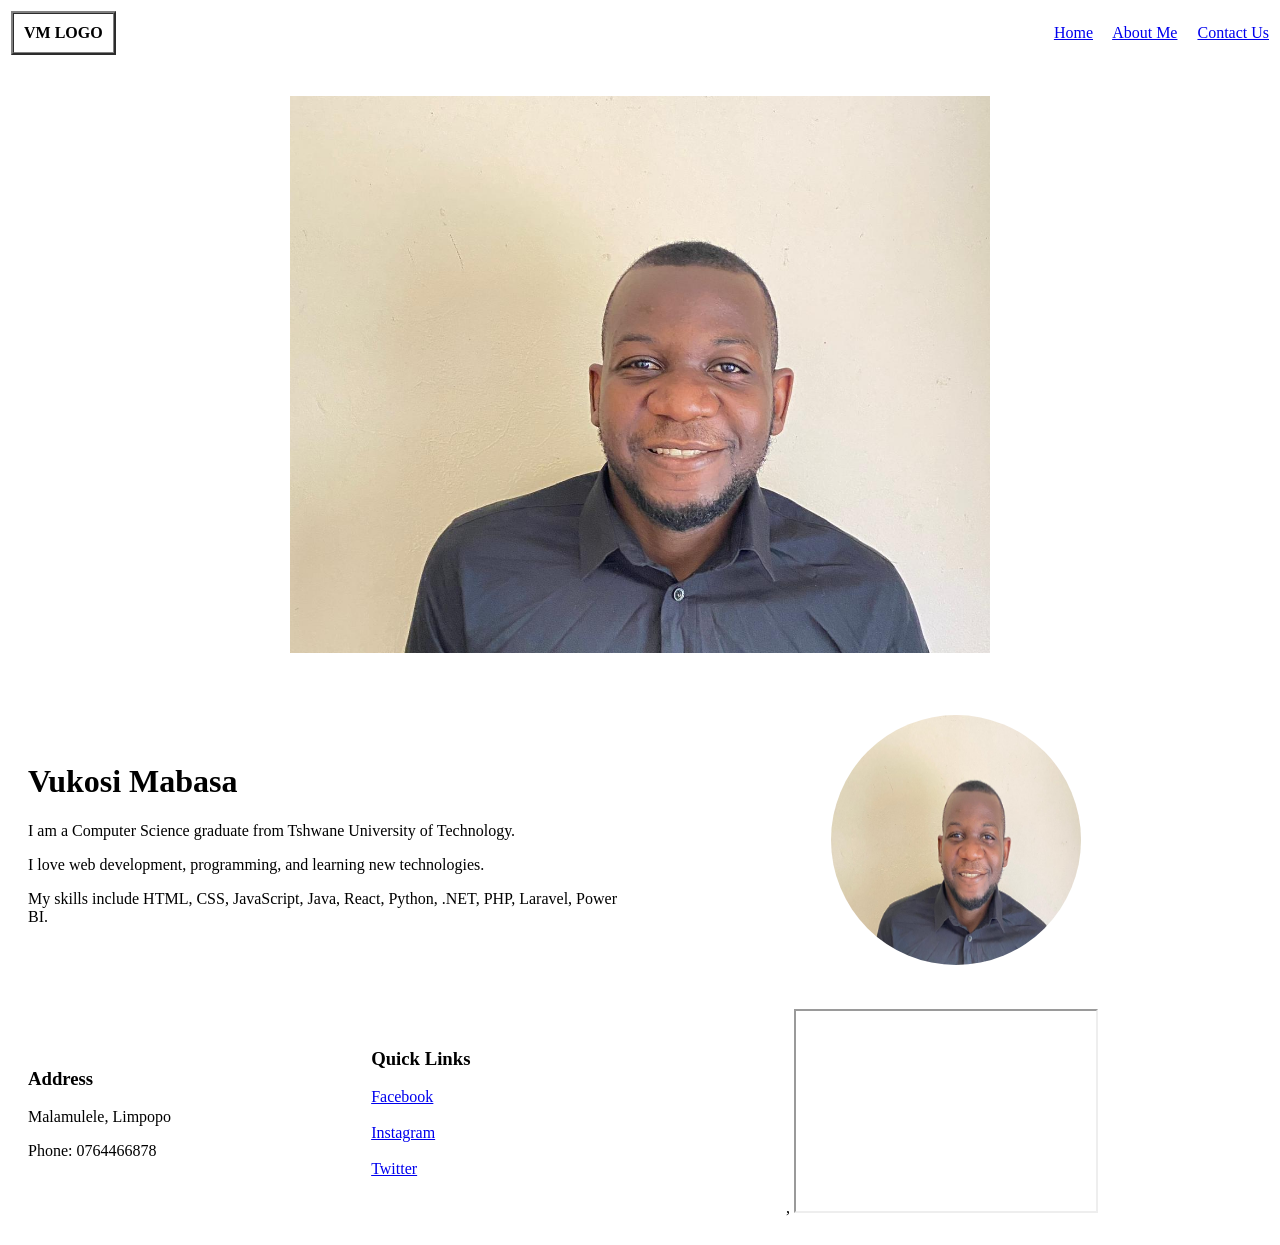
==== index.html @ c6c5edf9 "add all required files needed for the task." ====
<!DOCTYPE html>

<html>

<head>
    <title>My Portfolio</title>
</head>

<body>

    <table width="100%">
        <tr>
            <td align="left" width="20%">
                <table border="2" cellpadding="10" cellspacing="0">
                    <tr>
                        <td>
                            <b>VM LOGO</b>
                        </td>
                    </tr>
                </table>
            </td>

            <td align="right" width="80%">
                <a href="index.html">Home</a>

                &nbsp;&nbsp;&nbsp;

                <a href="about.html">About Me</a>

                &nbsp;&nbsp;&nbsp;

                <a href="contact.html">Contact Us</a>
            </td>
        </tr>
    </table>

    <br>

    <table width="100%" boarder="1" cellspacing="0" cellpadding="20">

        <tr>
            <td align="center">

                <img src="picture.jpg" width="700" alt="My Picture">

            </td>
        </tr>

    </table>

    <br>

    <table width="100%" boarder="1" cellspacing="0" cellpadding="20">

        <tr>

            <td width="50%">
                <h1>Vukosi Mabasa</h1>

                <p>
                    I am a Computer Science graduate from Tshwane University of Technology.
                </p>

                <p>
                    I love web development, programming, and learning new technologies.
                </p>

                <p>
                    My skills include HTML, CSS, JavaScript, Java, React, Python, .NET, PHP, Laravel, Power BI.
                </p>
            </td>

            <td align="center">
                <img src="picture.jpg" width="250" height="250" alt="Vukosi Mabasa" style="border-radius:50%;">
            </td>

        </tr>

    </table>

    <table width="100%" boarder="1" cellspacing="0" cellpadding="20">

        <tr>

            <td>
                <h3>Address</h3>

                <p>Malamulele, Limpopo</p>

                <p>Phone: 0764466878</p>
            </td>

            <td>
                <h3>Quick Links</h3>

                <a href="#">Facebook</a>
                <br><br>

                <a href="#">Instagram</a>
                <br><br>

                <a href="#">Twitter</a>
                <br><br>
            </td>

            <td align="center">,

                <iframe src="https://maps.google.com/maps?q=thohoyandou&t=&z=13&ie=UTF8&iwloc=&output=embed" width="300"
                    height="200">
                </iframe>

            </td>

        </tr>

    </table>

</body>

</html>
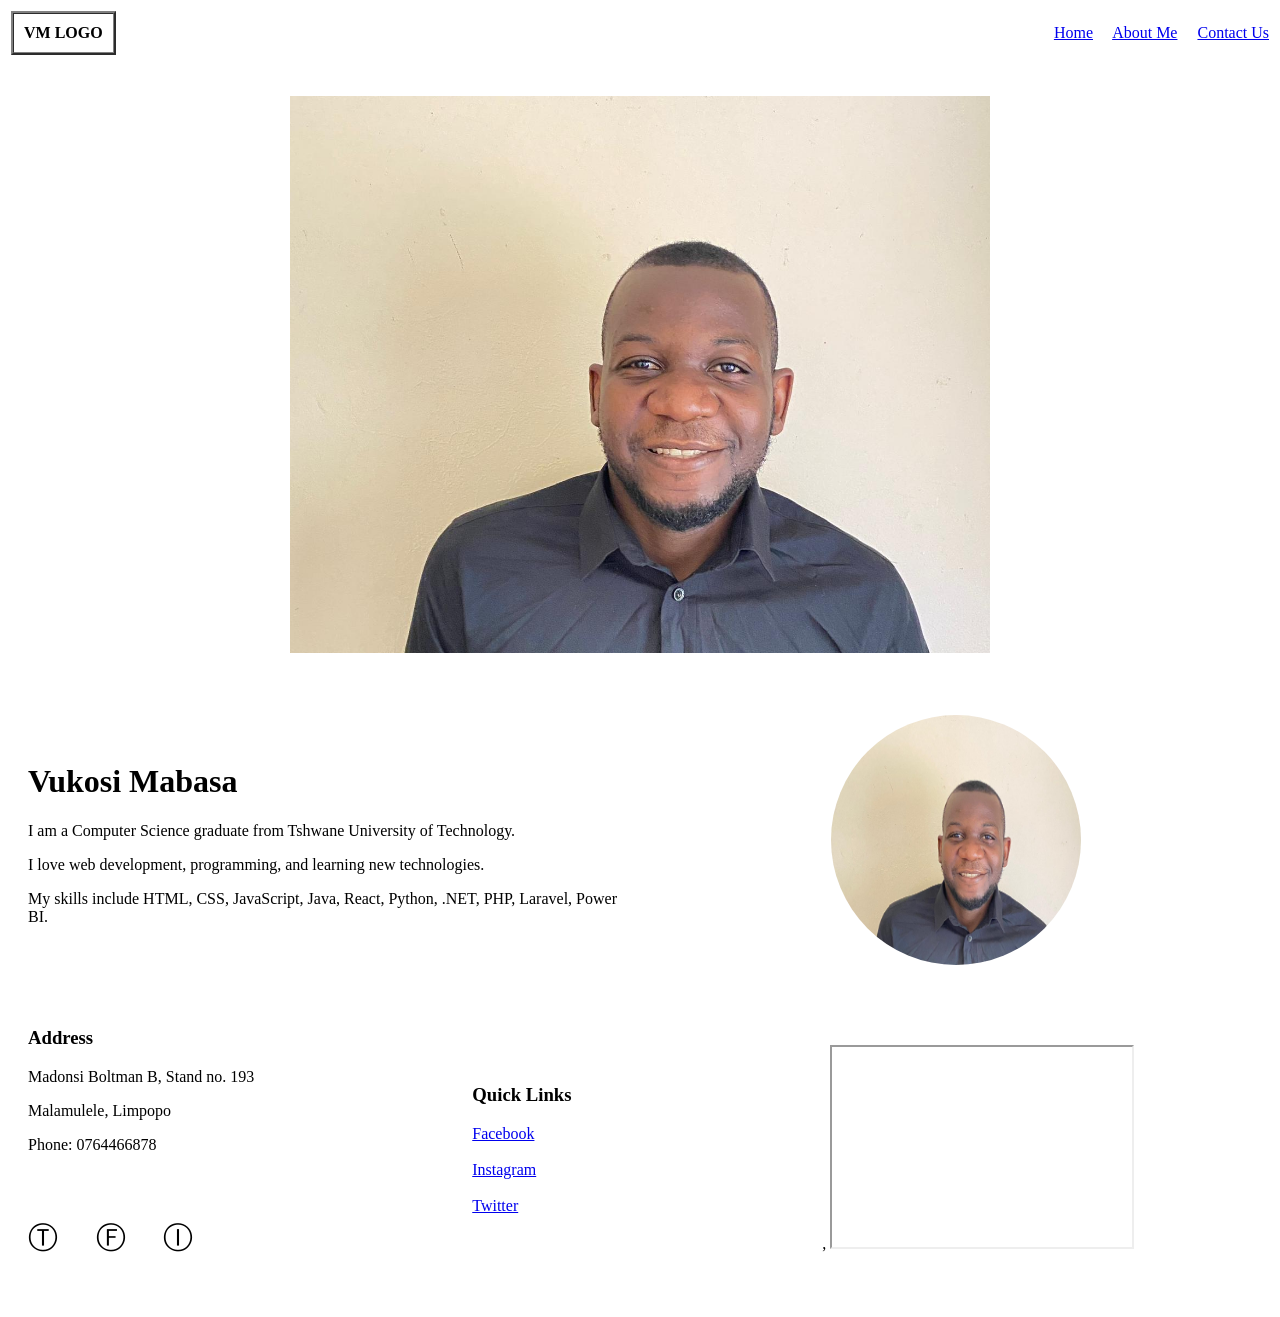
==== commit 1ab37bd7: "add all required files needed for the task." ====
--- a/index.html
+++ b/index.html
@@ -84,10 +84,18 @@
 
             <td>
                 <h3>Address</h3>
-
+            
+                <p>Madonsi Boltman B, Stand no. 193</p>
                 <p>Malamulele, Limpopo</p>
-
                 <p>Phone: 0764466878</p>
+            
+                <br>
+            
+                <p style="font-size:30px;">
+                    Ⓣ &nbsp;&nbsp;&nbsp;
+                    Ⓕ &nbsp;&nbsp;&nbsp;
+                    Ⓘ
+                </p>
             </td>
 
             <td>
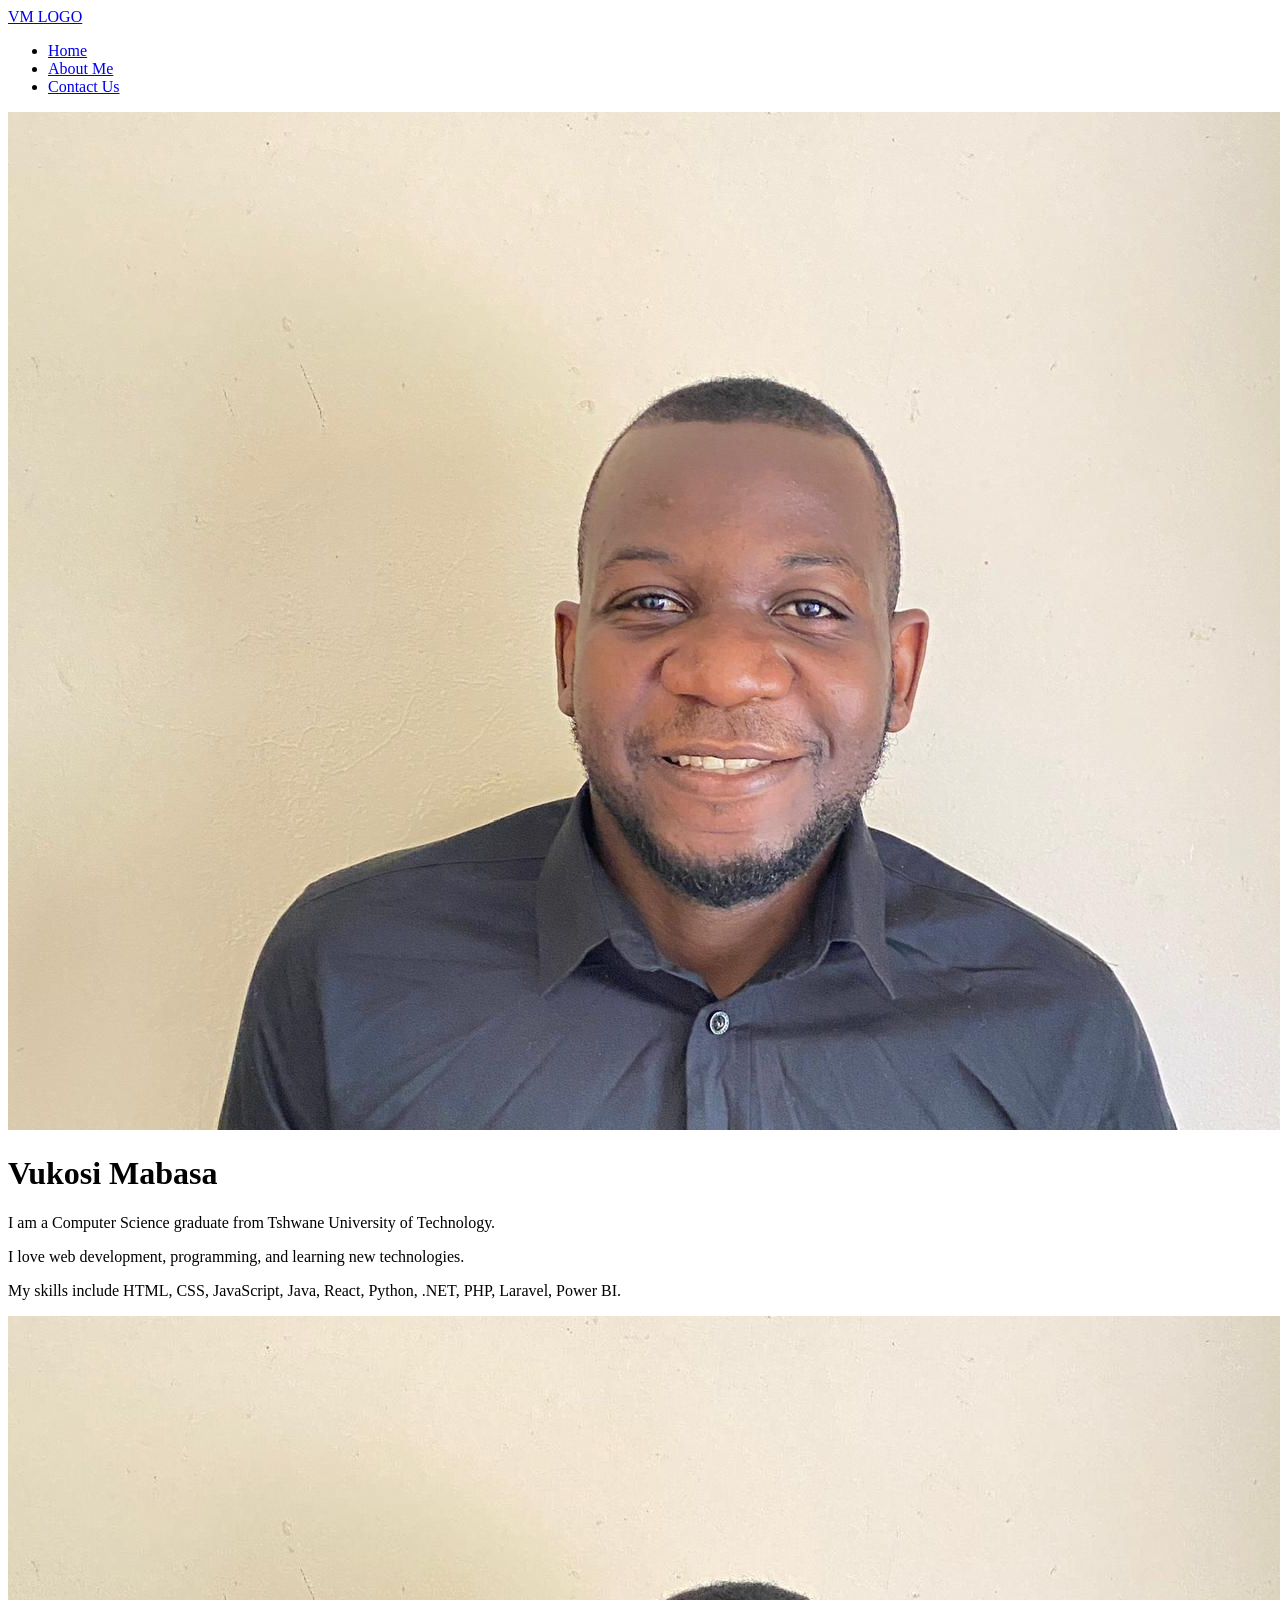
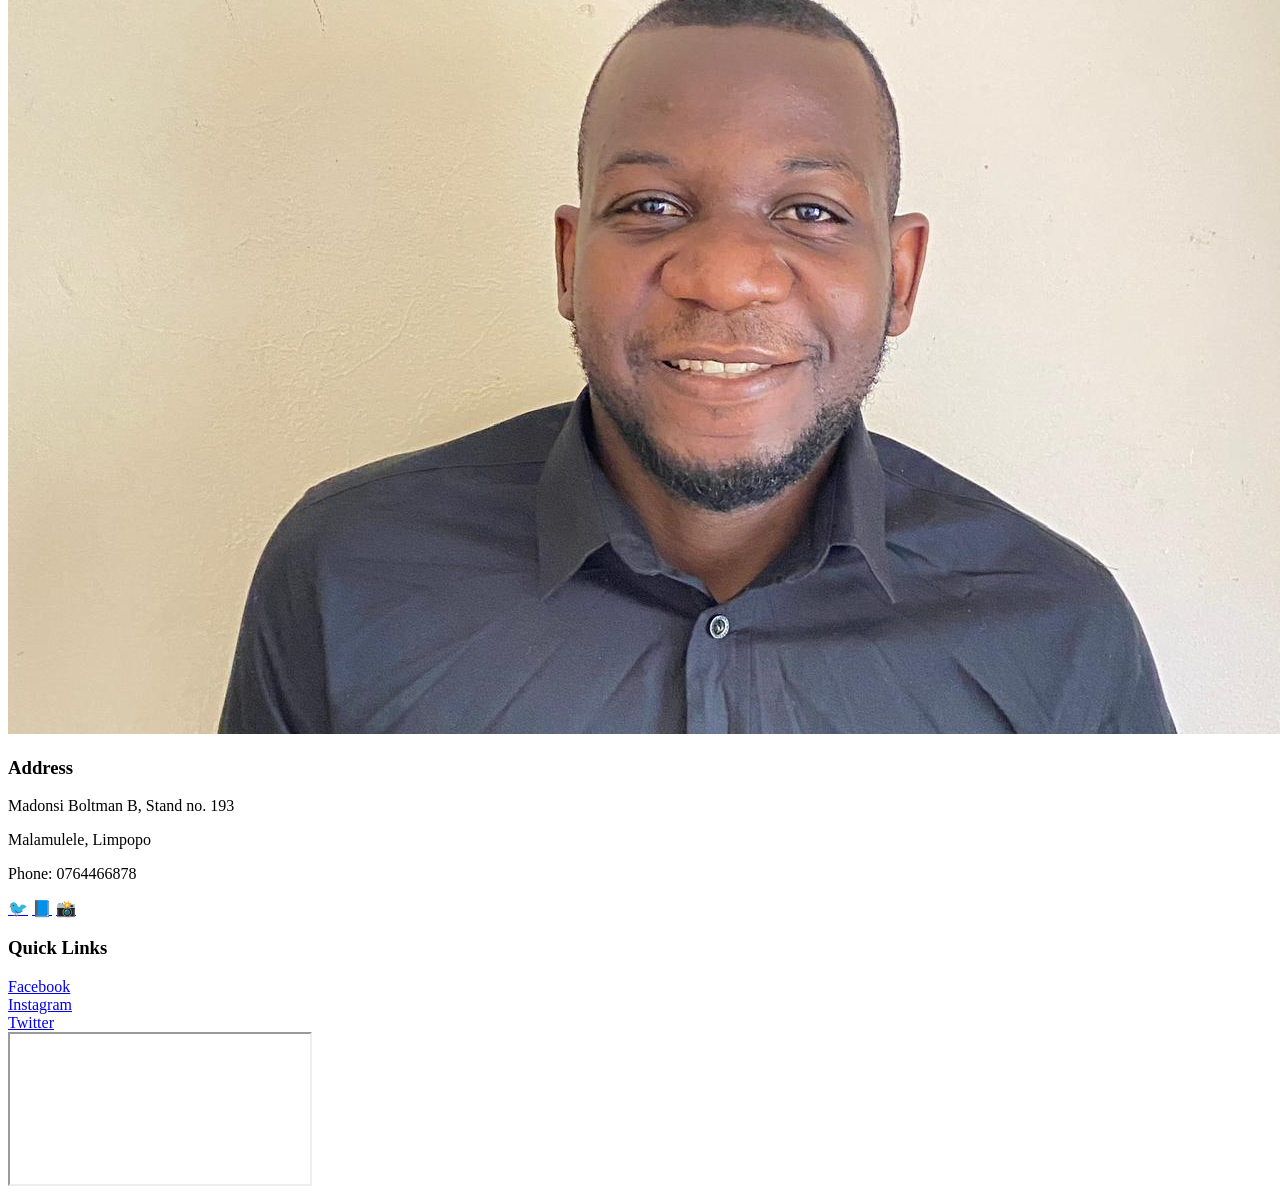
==== commit c043d786: "Updated index, about, and contact after connecting with style file which is for CSS." ====
--- a/index.html
+++ b/index.html
@@ -1,128 +1,74 @@
 <!DOCTYPE html>
-
-<html>
-
+<html lang="en">
 <head>
-    <title>My Portfolio</title>
+    <meta charset="UTF-8">
+    <meta name="viewport" content="width=device-width, initial-scale=1.0">
+    <title>My Portfolio - Vukosi Mabasa</title>
+    <link rel="stylesheet" href="style.css">
 </head>
-
 <body>
 
-    <table width="100%">
-        <tr>
-            <td align="left" width="20%">
-                <table border="2" cellpadding="10" cellspacing="0">
-                    <tr>
-                        <td>
-                            <b>VM LOGO</b>
-                        </td>
-                    </tr>
-                </table>
-            </td>
+    <nav>
+        <div class="nav-container">
+            <div class="logo">
+                <a href="index.html">VM LOGO</a>
+            </div>
+            <div class="hamburger" id="hamburger">
+                <span></span>
+                <span></span>
+                <span></span>
+            </div>
+            <ul class="nav-links" id="nav-links">
+                <li><a href="index.html">Home</a></li>
+                <li><a href="about.html">About Me</a></li>
+                <li><a href="contact.html">Contact Us</a></li>
+            </ul>
+        </div>
+    </nav>
 
-            <td align="right" width="80%">
-                <a href="index.html">Home</a>
+    <div class="container">
+        <div class="banner-img">
+            <img src="picture.jpg" alt="Banner Image">
+        </div>
 
-                &nbsp;&nbsp;&nbsp;
+        <div class="profile-section">
+            <div class="profile-text">
+                <h1>Vukosi Mabasa</h1>
+                <p>I am a Computer Science graduate from Tshwane University of Technology.</p>
+                <p>I love web development, programming, and learning new technologies.</p>
+                <p>My skills include HTML, CSS, JavaScript, Java, React, Python, .NET, PHP, Laravel, Power BI.</p>
+            </div>
+            <div class="profile-image">
+                <img src="picture.jpg" alt="Vukosi Mabasa">
+            </div>
+        </div>
 
-                <a href="about.html">About Me</a>
-
-                &nbsp;&nbsp;&nbsp;
-
-                <a href="contact.html">Contact Us</a>
-            </td>
-        </tr>
-    </table>
-
-    <br>
-
-    <table width="100%" boarder="1" cellspacing="0" cellpadding="20">
-
-        <tr>
-            <td align="center">
-
-                <img src="picture.jpg" width="700" alt="My Picture">
-
-            </td>
-        </tr>
-
-    </table>
-
-    <br>
-
-    <table width="100%" boarder="1" cellspacing="0" cellpadding="20">
-
-        <tr>
-
-            <td width="50%">
-                <h1>Vukosi Mabasa</h1>
-
-                <p>
-                    I am a Computer Science graduate from Tshwane University of Technology.
-                </p>
-
-                <p>
-                    I love web development, programming, and learning new technologies.
-                </p>
-
-                <p>
-                    My skills include HTML, CSS, JavaScript, Java, React, Python, .NET, PHP, Laravel, Power BI.
-                </p>
-            </td>
-
-            <td align="center">
-                <img src="picture.jpg" width="250" height="250" alt="Vukosi Mabasa" style="border-radius:50%;">
-            </td>
-
-        </tr>
-
-    </table>
-
-    <table width="100%" boarder="1" cellspacing="0" cellpadding="20">
-
-        <tr>
-
-            <td>
+        <div class="footer-section">
+            <div class="address-info">
                 <h3>Address</h3>
-            
                 <p>Madonsi Boltman B, Stand no. 193</p>
                 <p>Malamulele, Limpopo</p>
                 <p>Phone: 0764466878</p>
-            
-                <br>
-            
-                <p style="font-size:30px;">
-                    Ⓣ &nbsp;&nbsp;&nbsp;
-                    Ⓕ &nbsp;&nbsp;&nbsp;
-                    Ⓘ
-                </p>
-            </td>
+                <div class="social-icons">
+                    <a href="#">🐦</a>
+                    <a href="#">📘</a>
+                    <a href="#">📸</a>
+                </div>
+            </div>
 
-            <td>
+            <div class="quick-links">
                 <h3>Quick Links</h3>
+                <a href="#">Facebook</a><br>
+                <a href="#">Instagram</a><br>
+                <a href="#">Twitter</a>
+            </div>
 
-                <a href="#">Facebook</a>
-                <br><br>
-
-                <a href="#">Instagram</a>
-                <br><br>
-
-                <a href="#">Twitter</a>
-                <br><br>
-            </td>
-
-            <td align="center">,
-
-                <iframe src="https://maps.google.com/maps?q=thohoyandou&t=&z=13&ie=UTF8&iwloc=&output=embed" width="300"
-                    height="200">
-                </iframe>
-
-            </td>
-
-        </tr>
-
-    </table>
+            <div class="map-container">
+                <iframe src="https://maps.google.com/maps?q=thohoyandou&t=&z=13&ie=UTF8&iwloc=&output=embed" 
+                        title="Google Map"></iframe>
+            </div>
+        </div>
+    </div>
 
 </body>
-
 </html>
